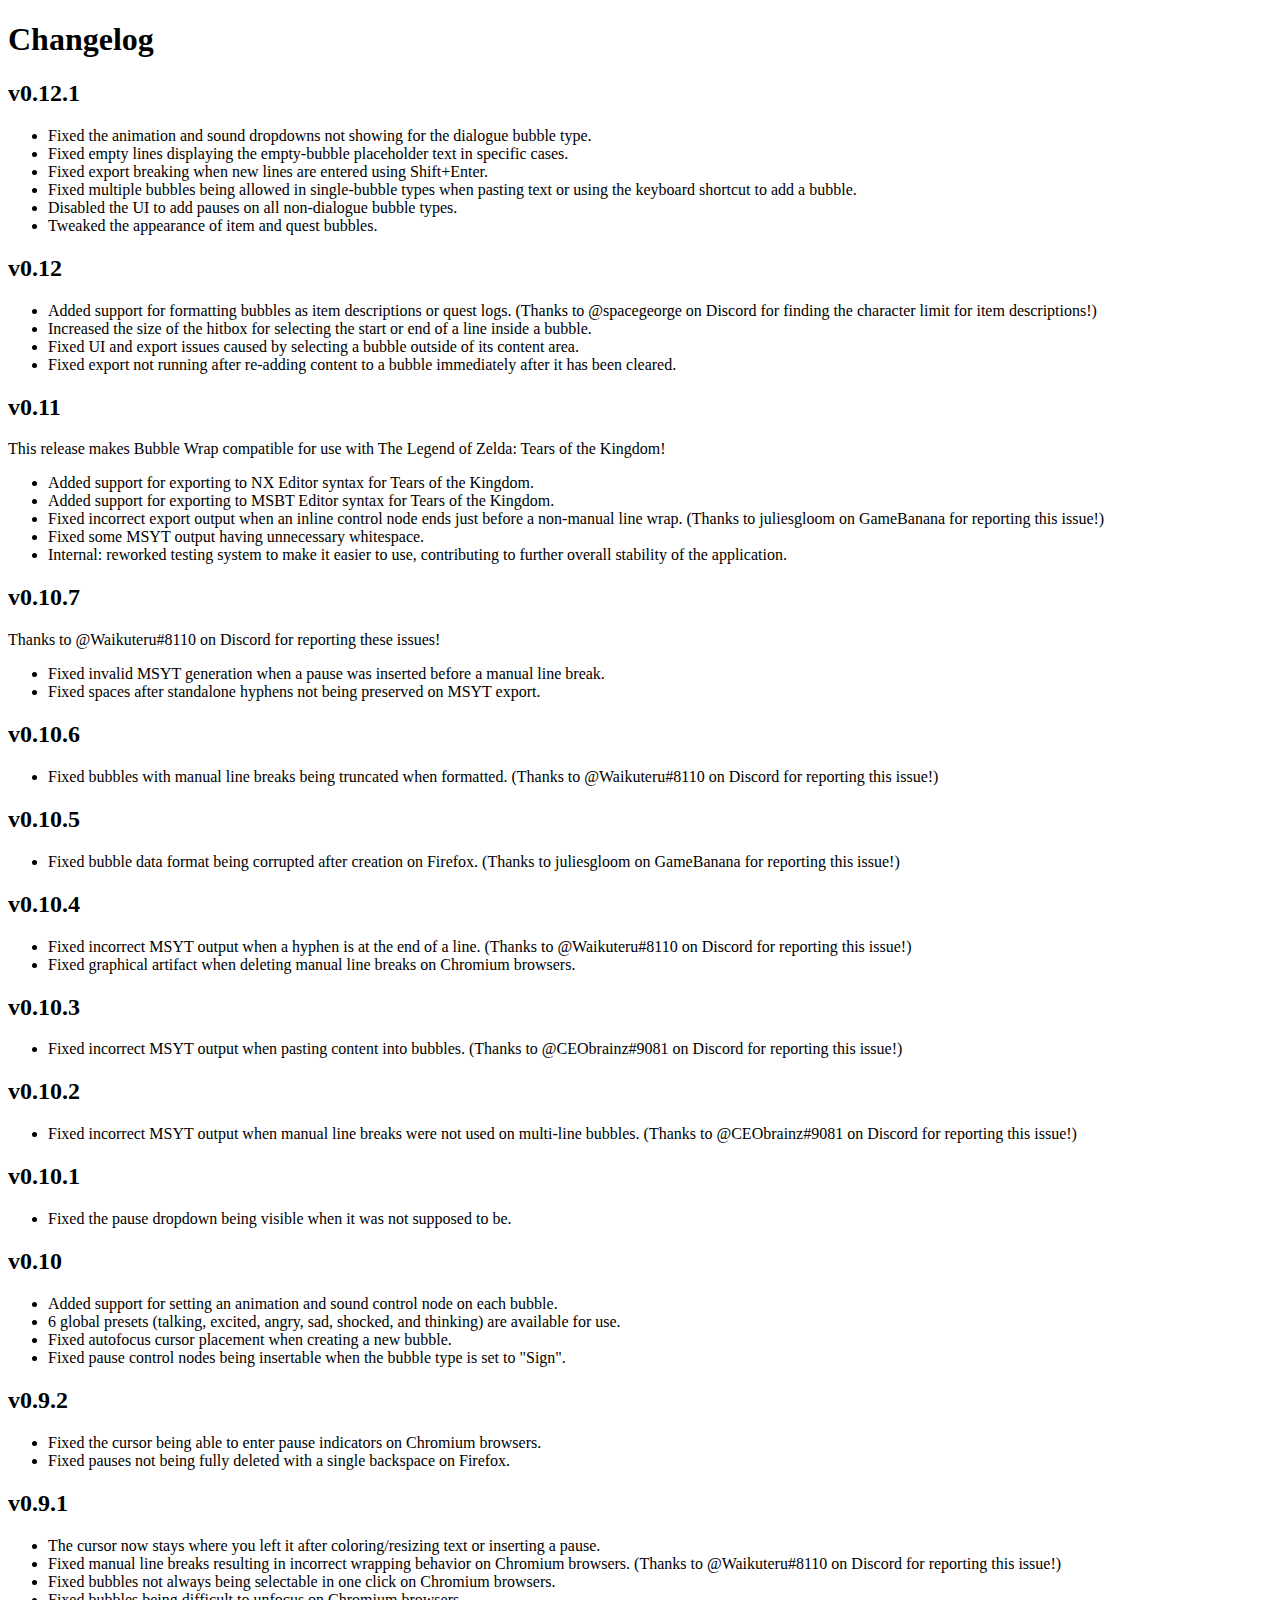
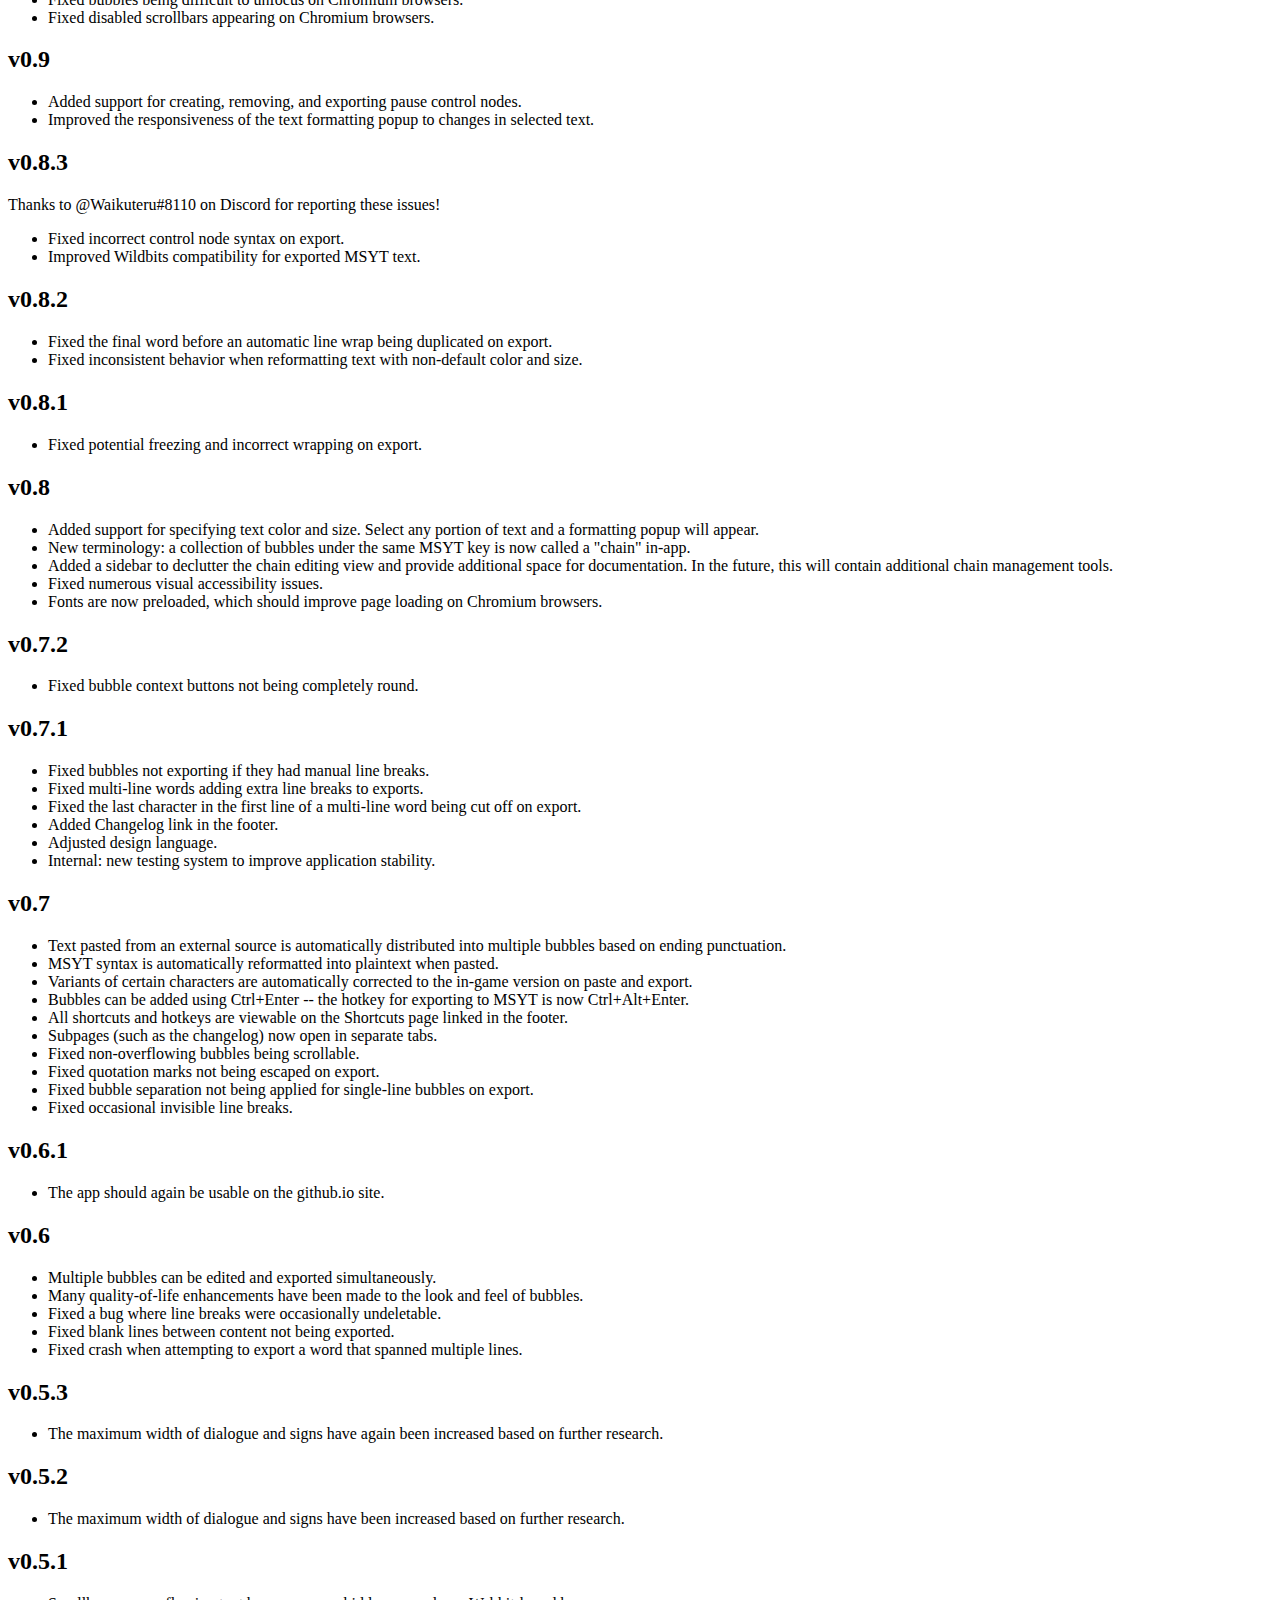
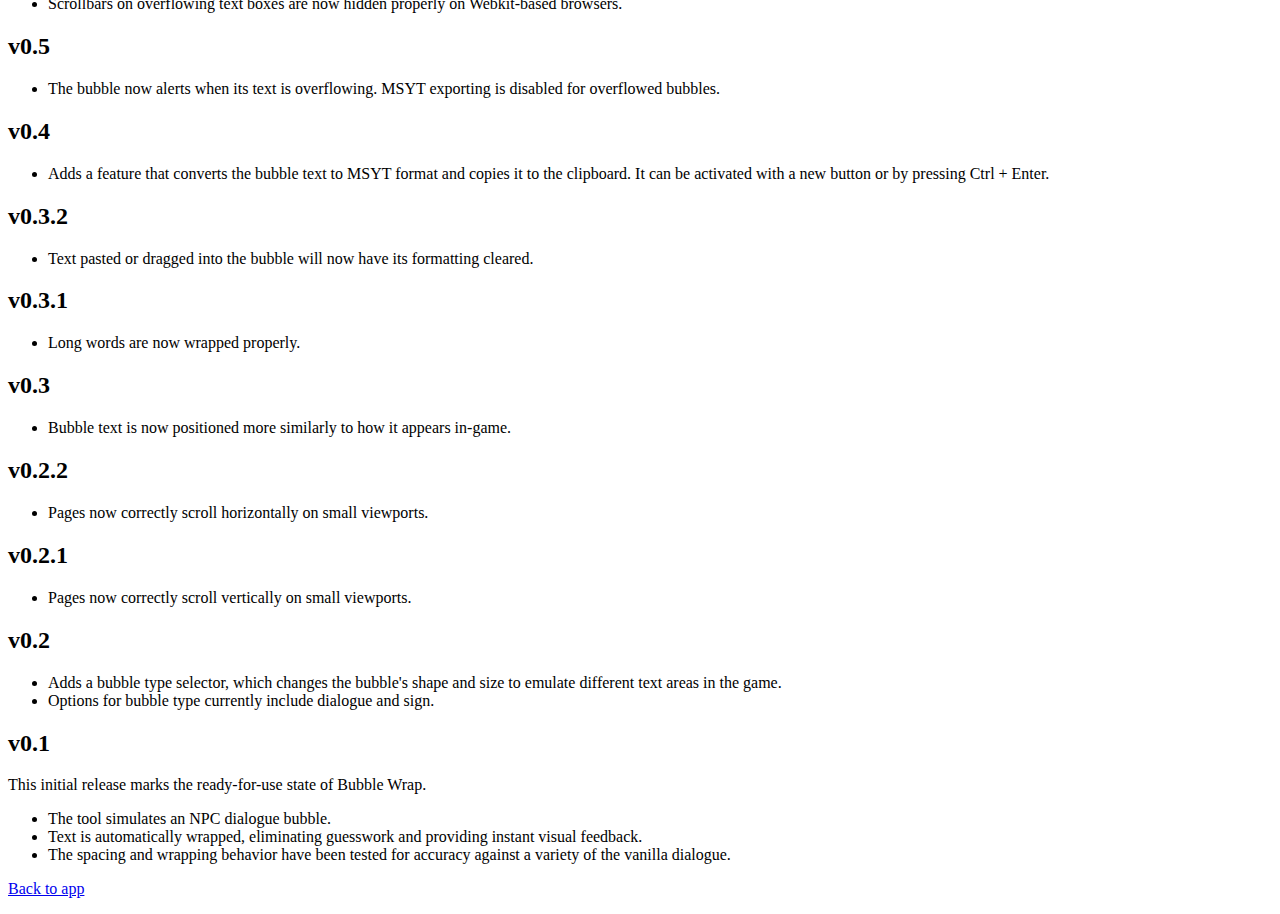
==== pages/changelog.html @ 3f55f036 "Update documentation for v0.12.1" ====
<!DOCTYPE html>
<html>
  <head>
    <title>Changelog | Bubble Wrap</title>
    <link rel="stylesheet" href="../styles/changelog.css" />
  </head>
  <body>
    <div class="app-container">
      <div class="app">
        <h1 class="title">Changelog</h1>
        <div class="list-container">
          <div class="list-item">
            <h2 class="list-item-heading">v0.12.1</h2>
            <ul>
              <li>Fixed the animation and sound dropdowns not showing for the dialogue bubble type.</li>
              <li>Fixed empty lines displaying the empty-bubble placeholder text in specific cases.</li>
              <li>Fixed export breaking when new lines are entered using Shift+Enter.</li>
              <li>
                Fixed multiple bubbles being allowed in single-bubble types when pasting text or using the keyboard shortcut to add a
                bubble.
              </li>
              <li>Disabled the UI to add pauses on all non-dialogue bubble types.</li>
              <li>Tweaked the appearance of item and quest bubbles.</li>
            </ul>
          </div>
          <div class="list-item">
            <h2 class="list-item-heading">v0.12</h2>
            <ul>
              <li>
                Added support for formatting bubbles as item descriptions or quest logs. (Thanks to @spacegeorge on Discord for finding the
                character limit for item descriptions!)
              </li>
              <li>Increased the size of the hitbox for selecting the start or end of a line inside a bubble.</li>
              <li>Fixed UI and export issues caused by selecting a bubble outside of its content area.</li>
              <li>Fixed export not running after re-adding content to a bubble immediately after it has been cleared.</li>
            </ul>
          </div>
          <div class="list-item">
            <h2 class="list-item-heading">v0.11</h2>
            <p>This release makes Bubble Wrap compatible for use with The Legend of Zelda: Tears of the Kingdom!</p>
            <ul>
              <li>Added support for exporting to NX Editor syntax for Tears of the Kingdom.</li>
              <li>Added support for exporting to MSBT Editor syntax for Tears of the Kingdom.</li>
              <li>
                Fixed incorrect export output when an inline control node ends just before a non-manual line wrap. (Thanks to juliesgloom on
                GameBanana for reporting this issue!)
              </li>
              <li>Fixed some MSYT output having unnecessary whitespace.</li>
              <li>
                Internal: reworked testing system to make it easier to use, contributing to further overall stability of the application.
              </li>
            </ul>
          </div>
          <div class="list-item">
            <h2 class="list-item-heading">v0.10.7</h2>
            <p>Thanks to @Waikuteru#8110 on Discord for reporting these issues!</p>
            <ul>
              <li>Fixed invalid MSYT generation when a pause was inserted before a manual line break.</li>
              <li>Fixed spaces after standalone hyphens not being preserved on MSYT export.</li>
            </ul>
          </div>
          <div class="list-item">
            <h2 class="list-item-heading">v0.10.6</h2>
            <ul>
              <li>
                Fixed bubbles with manual line breaks being truncated when formatted. (Thanks to @Waikuteru#8110 on Discord for reporting
                this issue!)
              </li>
            </ul>
          </div>
          <div class="list-item">
            <h2 class="list-item-heading">v0.10.5</h2>
            <ul>
              <li>
                Fixed bubble data format being corrupted after creation on Firefox. (Thanks to juliesgloom on GameBanana for reporting this
                issue!)
              </li>
            </ul>
          </div>
          <div class="list-item">
            <h2 class="list-item-heading">v0.10.4</h2>
            <ul>
              <li>
                Fixed incorrect MSYT output when a hyphen is at the end of a line. (Thanks to @Waikuteru#8110 on Discord for reporting this
                issue!)
              </li>
              <li>Fixed graphical artifact when deleting manual line breaks on Chromium browsers.</li>
            </ul>
          </div>
          <div class="list-item">
            <h2 class="list-item-heading">v0.10.3</h2>
            <ul>
              <li>
                Fixed incorrect MSYT output when pasting content into bubbles. (Thanks to @CEObrainz#9081 on Discord for reporting this
                issue!)
              </li>
            </ul>
          </div>
          <div class="list-item">
            <h2 class="list-item-heading">v0.10.2</h2>
            <ul>
              <li>
                Fixed incorrect MSYT output when manual line breaks were not used on multi-line bubbles. (Thanks to @CEObrainz#9081 on
                Discord for reporting this issue!)
              </li>
            </ul>
          </div>
          <div class="list-item">
            <h2 class="list-item-heading">v0.10.1</h2>
            <ul>
              <li>Fixed the pause dropdown being visible when it was not supposed to be.</li>
            </ul>
          </div>
          <div class="list-item">
            <h2 class="list-item-heading">v0.10</h2>
            <ul>
              <li>Added support for setting an animation and sound control node on each bubble.</li>
              <li>6 global presets (talking, excited, angry, sad, shocked, and thinking) are available for use.</li>
              <li>Fixed autofocus cursor placement when creating a new bubble.</li>
              <li>Fixed pause control nodes being insertable when the bubble type is set to "Sign".</li>
            </ul>
          </div>
          <div class="list-item">
            <h2 class="list-item-heading">v0.9.2</h2>
            <ul>
              <li>Fixed the cursor being able to enter pause indicators on Chromium browsers.</li>
              <li>Fixed pauses not being fully deleted with a single backspace on Firefox.</li>
            </ul>
          </div>
          <div class="list-item">
            <h2 class="list-item-heading">v0.9.1</h2>
            <ul>
              <li>The cursor now stays where you left it after coloring/resizing text or inserting a pause.</li>
              <li>
                Fixed manual line breaks resulting in incorrect wrapping behavior on Chromium browsers. (Thanks to @Waikuteru#8110 on
                Discord for reporting this issue!)
              </li>
              <li>Fixed bubbles not always being selectable in one click on Chromium browsers.</li>
              <li>Fixed bubbles being difficult to unfocus on Chromium browsers.</li>
              <li>Fixed disabled scrollbars appearing on Chromium browsers.</li>
            </ul>
          </div>
          <div class="list-item">
            <h2 class="list-item-heading">v0.9</h2>
            <ul>
              <li>Added support for creating, removing, and exporting pause control nodes.</li>
              <li>Improved the responsiveness of the text formatting popup to changes in selected text.</li>
            </ul>
          </div>
          <div class="list-item">
            <h2 class="list-item-heading">v0.8.3</h2>
            <p>Thanks to @Waikuteru#8110 on Discord for reporting these issues!</p>
            <ul>
              <li>Fixed incorrect control node syntax on export.</li>
              <li>Improved Wildbits compatibility for exported MSYT text.</li>
            </ul>
          </div>
          <div class="list-item">
            <h2 class="list-item-heading">v0.8.2</h2>
            <ul>
              <li>Fixed the final word before an automatic line wrap being duplicated on export.</li>
              <li>Fixed inconsistent behavior when reformatting text with non-default color and size.</li>
            </ul>
          </div>
          <div class="list-item">
            <h2 class="list-item-heading">v0.8.1</h2>
            <ul>
              <li>Fixed potential freezing and incorrect wrapping on export.</li>
            </ul>
          </div>
          <div class="list-item">
            <h2 class="list-item-heading">v0.8</h2>
            <ul>
              <li>Added support for specifying text color and size. Select any portion of text and a formatting popup will appear.</li>
              <li>New terminology: a collection of bubbles under the same MSYT key is now called a "chain" in-app.</li>
              <li>
                Added a sidebar to declutter the chain editing view and provide additional space for documentation. In the future, this will
                contain additional chain management tools.
              </li>
              <li>Fixed numerous visual accessibility issues.</li>
              <li>Fonts are now preloaded, which should improve page loading on Chromium browsers.</li>
            </ul>
          </div>
          <div class="list-item">
            <h2 class="list-item-heading">v0.7.2</h2>
            <ul>
              <li>Fixed bubble context buttons not being completely round.</li>
            </ul>
          </div>
          <div class="list-item">
            <h2 class="list-item-heading">v0.7.1</h2>
            <ul>
              <li>Fixed bubbles not exporting if they had manual line breaks.</li>
              <li>Fixed multi-line words adding extra line breaks to exports.</li>
              <li>Fixed the last character in the first line of a multi-line word being cut off on export.</li>
              <li>Added Changelog link in the footer.</li>
              <li>Adjusted design language.</li>
              <li>Internal: new testing system to improve application stability.</li>
            </ul>
          </div>
          <div class="list-item">
            <h2 class="list-item-heading">v0.7</h2>
            <ul>
              <li>Text pasted from an external source is automatically distributed into multiple bubbles based on ending punctuation.</li>
              <li>MSYT syntax is automatically reformatted into plaintext when pasted.</li>
              <li>Variants of certain characters are automatically corrected to the in-game version on paste and export.</li>
              <li>Bubbles can be added using Ctrl+Enter -- the hotkey for exporting to MSYT is now Ctrl+Alt+Enter.</li>
              <li>All shortcuts and hotkeys are viewable on the Shortcuts page linked in the footer.</li>
              <li>Subpages (such as the changelog) now open in separate tabs.</li>
              <li>Fixed non-overflowing bubbles being scrollable.</li>
              <li>Fixed quotation marks not being escaped on export.</li>
              <li>Fixed bubble separation not being applied for single-line bubbles on export.</li>
              <li>Fixed occasional invisible line breaks.</li>
            </ul>
          </div>
          <div class="list-item">
            <h2 class="list-item-heading">v0.6.1</h2>
            <ul>
              <li>The app should again be usable on the github.io site.</li>
            </ul>
          </div>
          <div class="list-item">
            <h2 class="list-item-heading">v0.6</h2>
            <ul>
              <li>Multiple bubbles can be edited and exported simultaneously.</li>
              <li>Many quality-of-life enhancements have been made to the look and feel of bubbles.</li>
              <li>Fixed a bug where line breaks were occasionally undeletable.</li>
              <li>Fixed blank lines between content not being exported.</li>
              <li>Fixed crash when attempting to export a word that spanned multiple lines.</li>
            </ul>
          </div>
          <div class="list-item">
            <h2 class="list-item-heading">v0.5.3</h2>
            <ul>
              <li>The maximum width of dialogue and signs have again been increased based on further research.</li>
            </ul>
          </div>
          <div class="list-item">
            <h2 class="list-item-heading">v0.5.2</h2>
            <ul>
              <li>The maximum width of dialogue and signs have been increased based on further research.</li>
            </ul>
          </div>
          <div class="list-item">
            <h2 class="list-item-heading">v0.5.1</h2>
            <ul>
              <li>Scrollbars on overflowing text boxes are now hidden properly on Webkit-based browsers.</li>
            </ul>
          </div>
          <div class="list-item">
            <h2 class="list-item-heading">v0.5</h2>
            <ul>
              <li>The bubble now alerts when its text is overflowing. MSYT exporting is disabled for overflowed bubbles.</li>
            </ul>
          </div>
          <div class="list-item">
            <h2 class="list-item-heading">v0.4</h2>
            <ul>
              <li>
                Adds a feature that converts the bubble text to MSYT format and copies it to the clipboard. It can be activated with a new
                button or by pressing Ctrl + Enter.
              </li>
            </ul>
          </div>
          <div class="list-item">
            <h2 class="list-item-heading">v0.3.2</h2>
            <ul>
              <li>Text pasted or dragged into the bubble will now have its formatting cleared.</li>
            </ul>
          </div>
          <div class="list-item">
            <h2 class="list-item-heading">v0.3.1</h2>
            <ul>
              <li>Long words are now wrapped properly.</li>
            </ul>
          </div>
          <div class="list-item">
            <h2 class="list-item-heading">v0.3</h2>
            <ul>
              <li>Bubble text is now positioned more similarly to how it appears in-game.</li>
            </ul>
          </div>
          <div class="list-item">
            <h2 class="list-item-heading">v0.2.2</h2>
            <ul>
              <li>Pages now correctly scroll horizontally on small viewports.</li>
            </ul>
          </div>
          <div class="list-item">
            <h2 class="list-item-heading">v0.2.1</h2>
            <ul>
              <li>Pages now correctly scroll vertically on small viewports.</li>
            </ul>
          </div>
          <div class="list-item">
            <h2 class="list-item-heading">v0.2</h2>
            <ul>
              <li>Adds a bubble type selector, which changes the bubble's shape and size to emulate different text areas in the game.</li>
              <li>Options for bubble type currently include dialogue and sign.</li>
            </ul>
          </div>
          <div class="list-item">
            <h2 class="list-item-heading">v0.1</h2>
            <p>This initial release marks the ready-for-use state of Bubble Wrap.</p>
            <ul>
              <li>The tool simulates an NPC dialogue bubble.</li>
              <li>Text is automatically wrapped, eliminating guesswork and providing instant visual feedback.</li>
              <li>The spacing and wrapping behavior have been tested for accuracy against a variety of the vanilla dialogue.</li>
            </ul>
          </div>
        </div>
        <div class="footer">
          <p class="footer-content"><a href="#">Back to app</a></p>
          <script>
            document.querySelector(".footer-content a").addEventListener("click", () => close());
          </script>
        </div>
      </div>
    </div>
  </body>
</html>
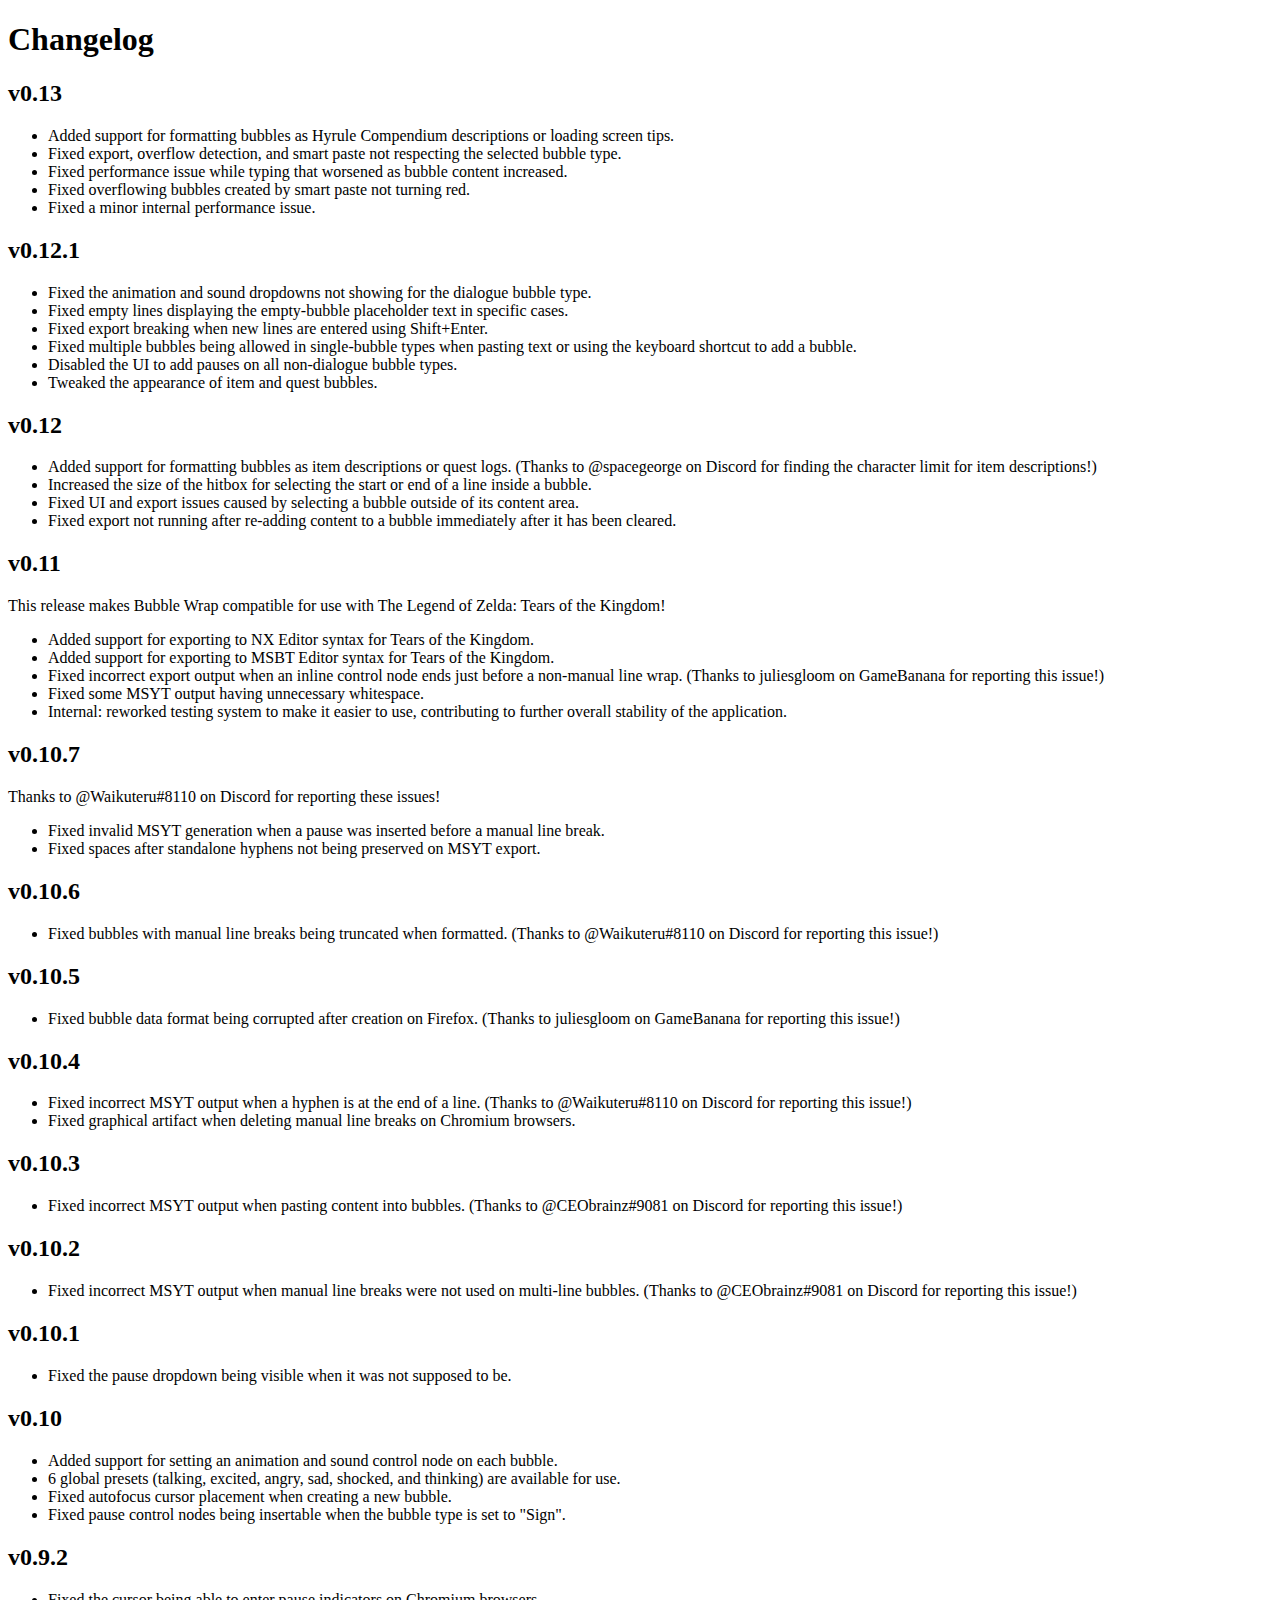
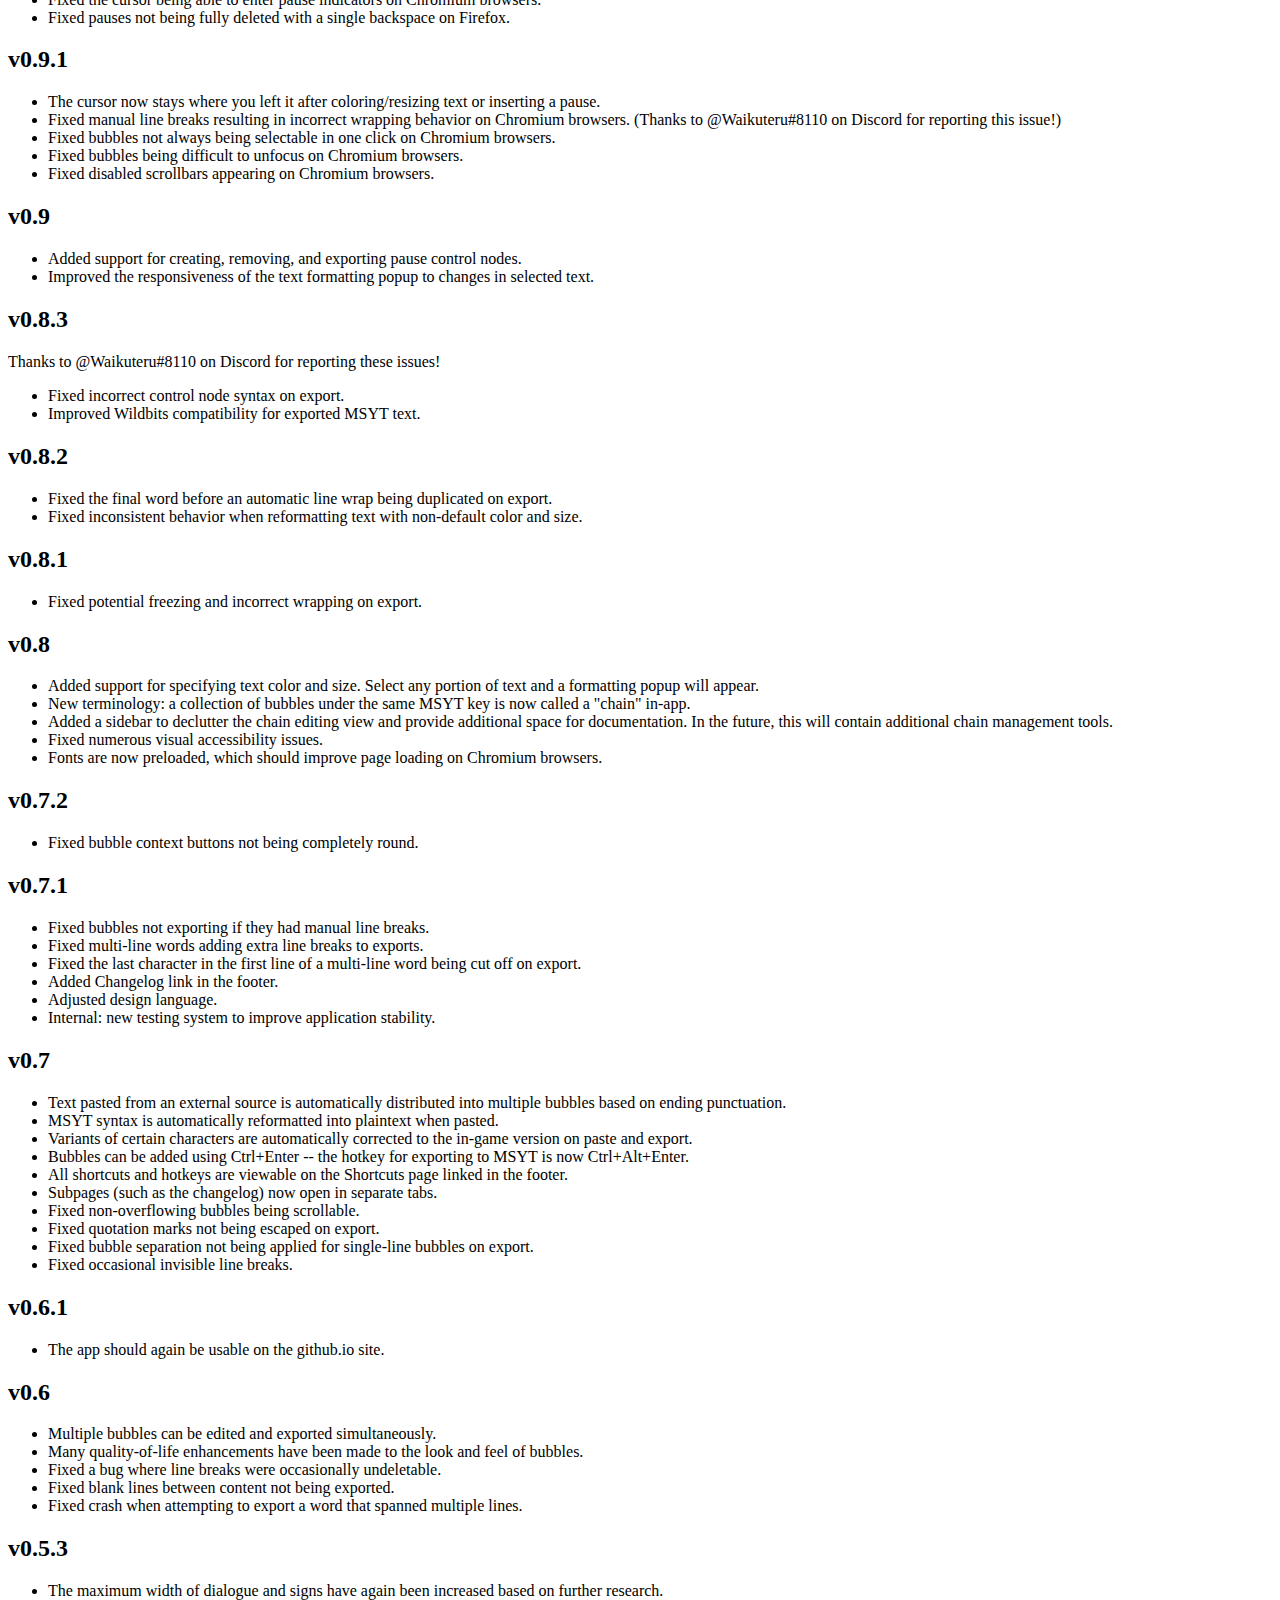
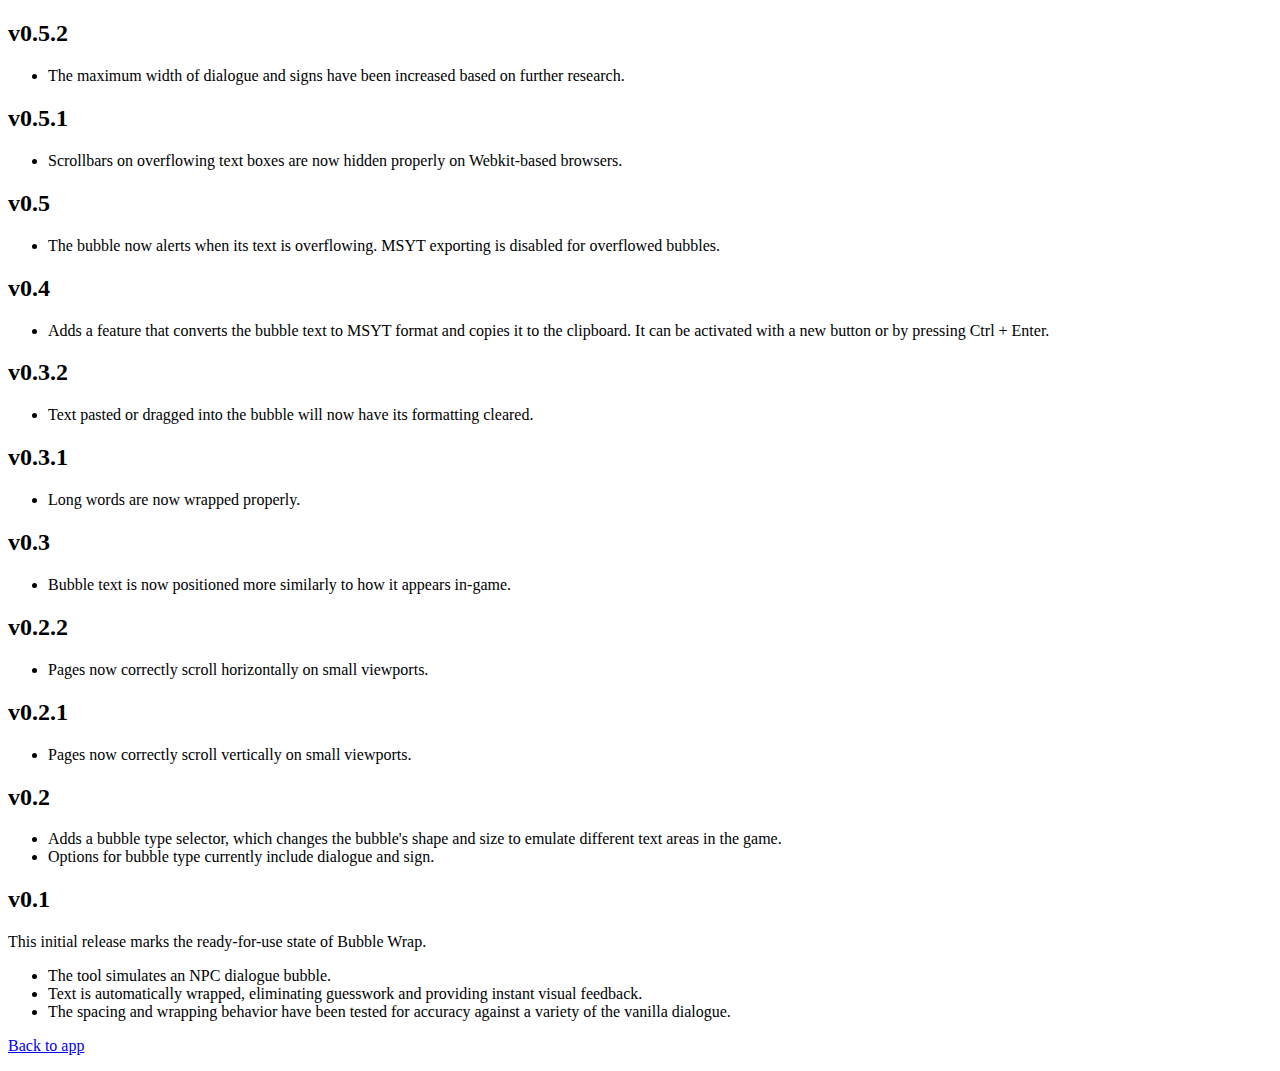
==== commit 8ea2e40c: "Update documentation for v0.13" ====
--- a/pages/changelog.html
+++ b/pages/changelog.html
@@ -10,6 +10,16 @@
         <h1 class="title">Changelog</h1>
         <div class="list-container">
           <div class="list-item">
+            <h2 class="list-item-heading">v0.13</h2>
+            <ul>
+              <li>Added support for formatting bubbles as Hyrule Compendium descriptions or loading screen tips.</li>
+              <li>Fixed export, overflow detection, and smart paste not respecting the selected bubble type.</li>
+              <li>Fixed performance issue while typing that worsened as bubble content increased.</li>
+              <li>Fixed overflowing bubbles created by smart paste not turning red.</li>
+              <li>Fixed a minor internal performance issue.</li>
+            </ul>
+          </div>
+          <div class="list-item">
             <h2 class="list-item-heading">v0.12.1</h2>
             <ul>
               <li>Fixed the animation and sound dropdowns not showing for the dialogue bubble type.</li>
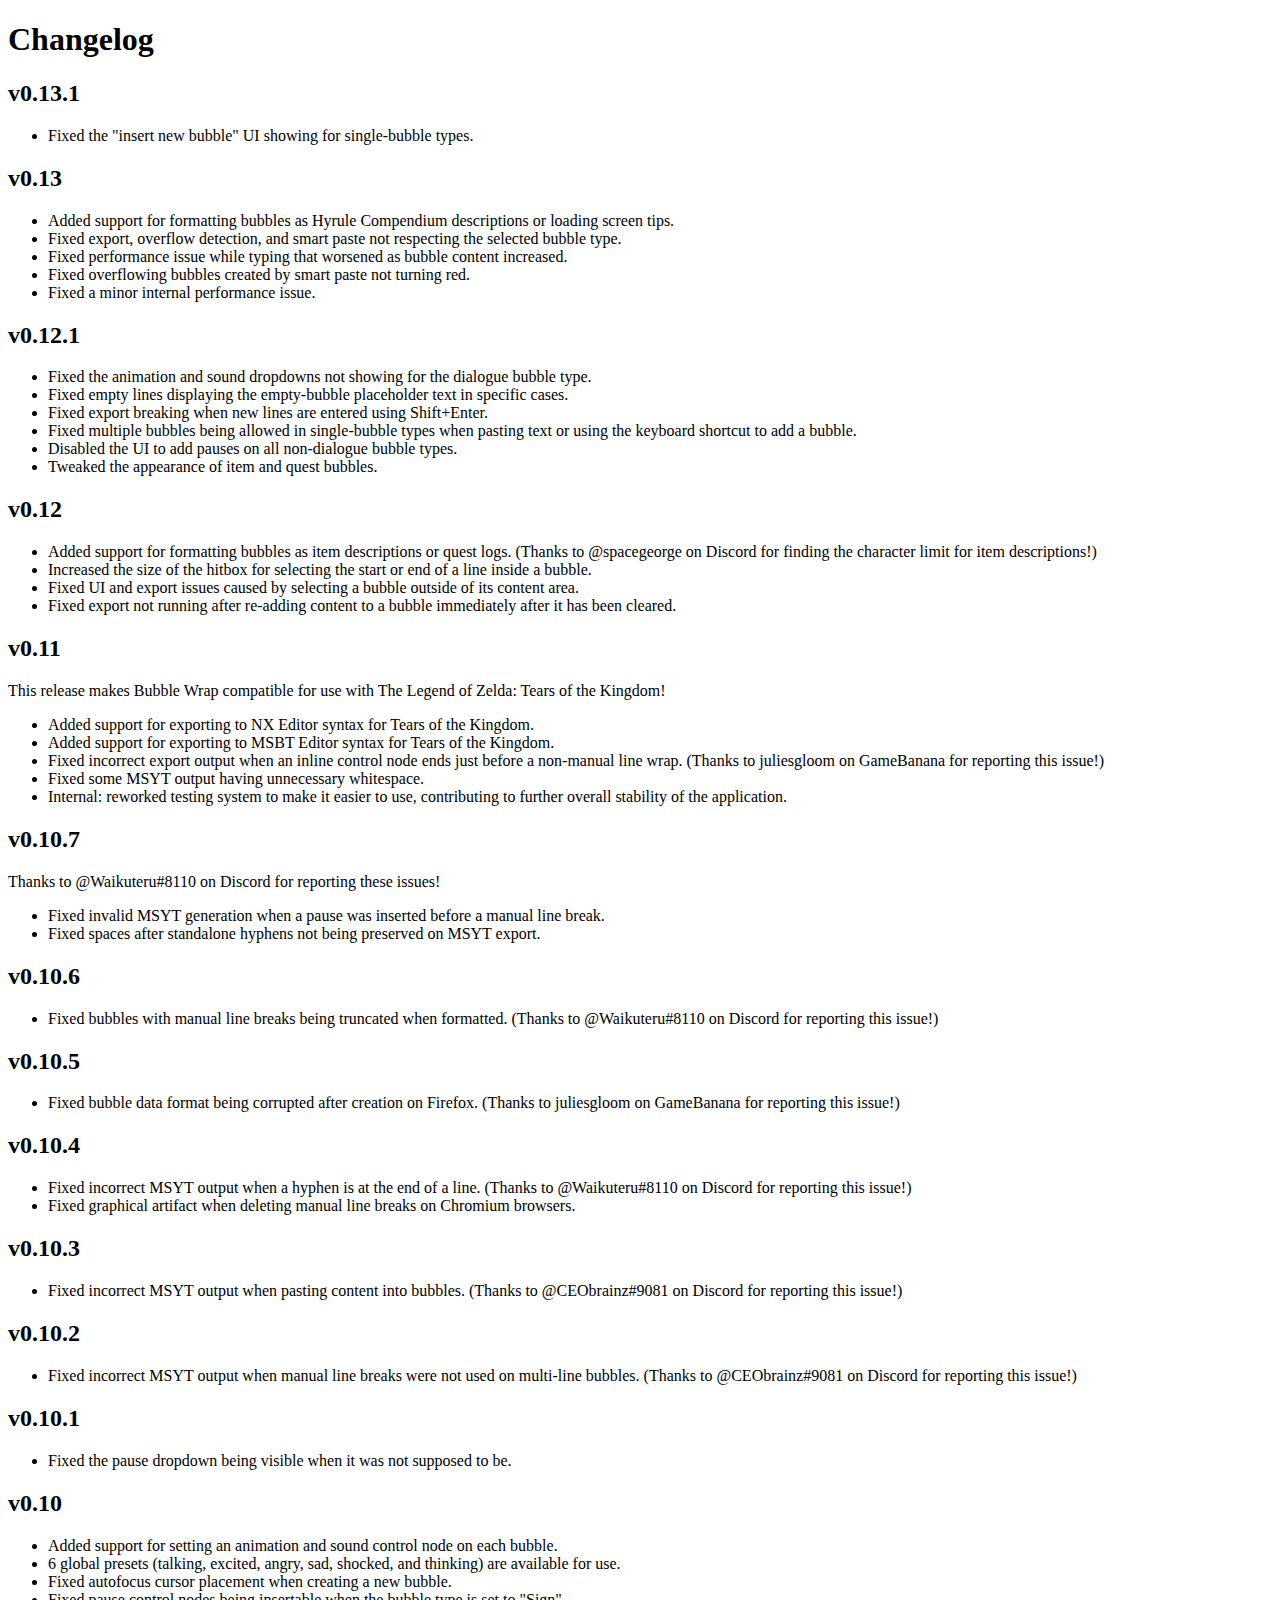
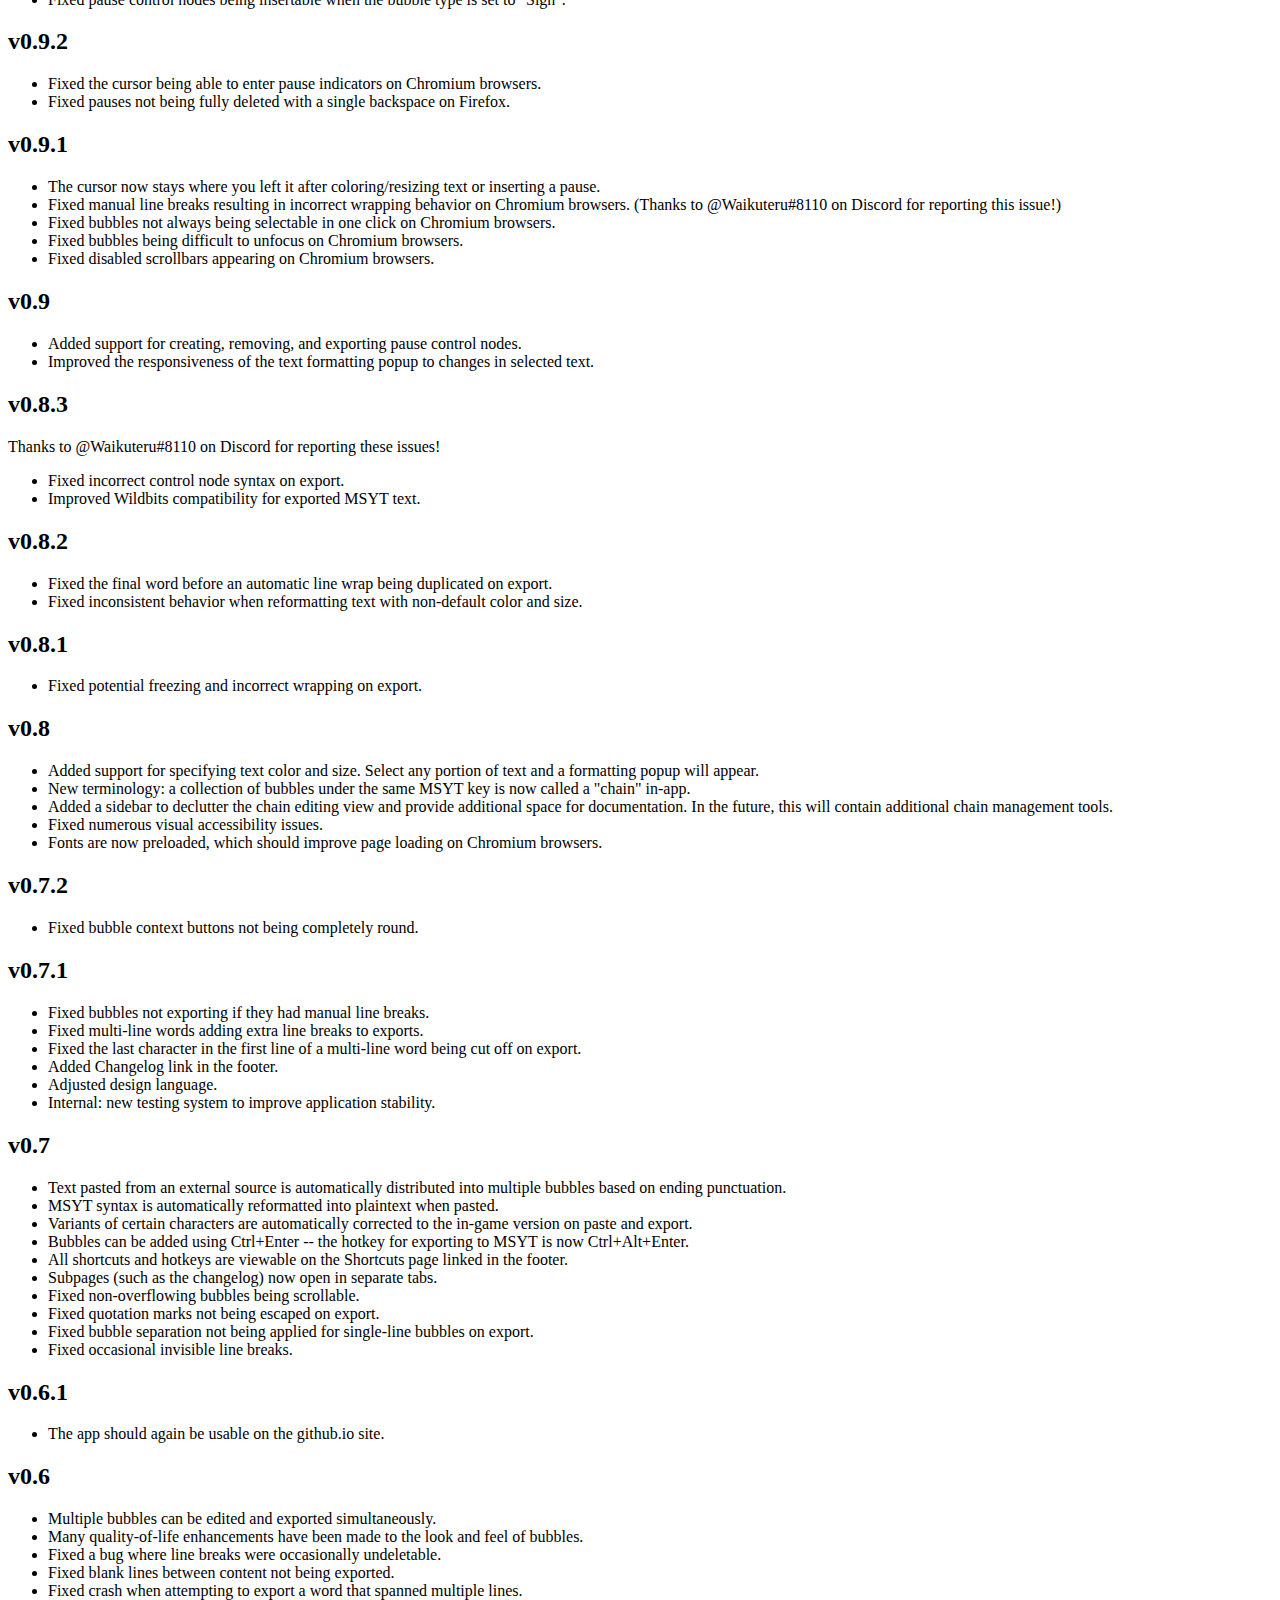
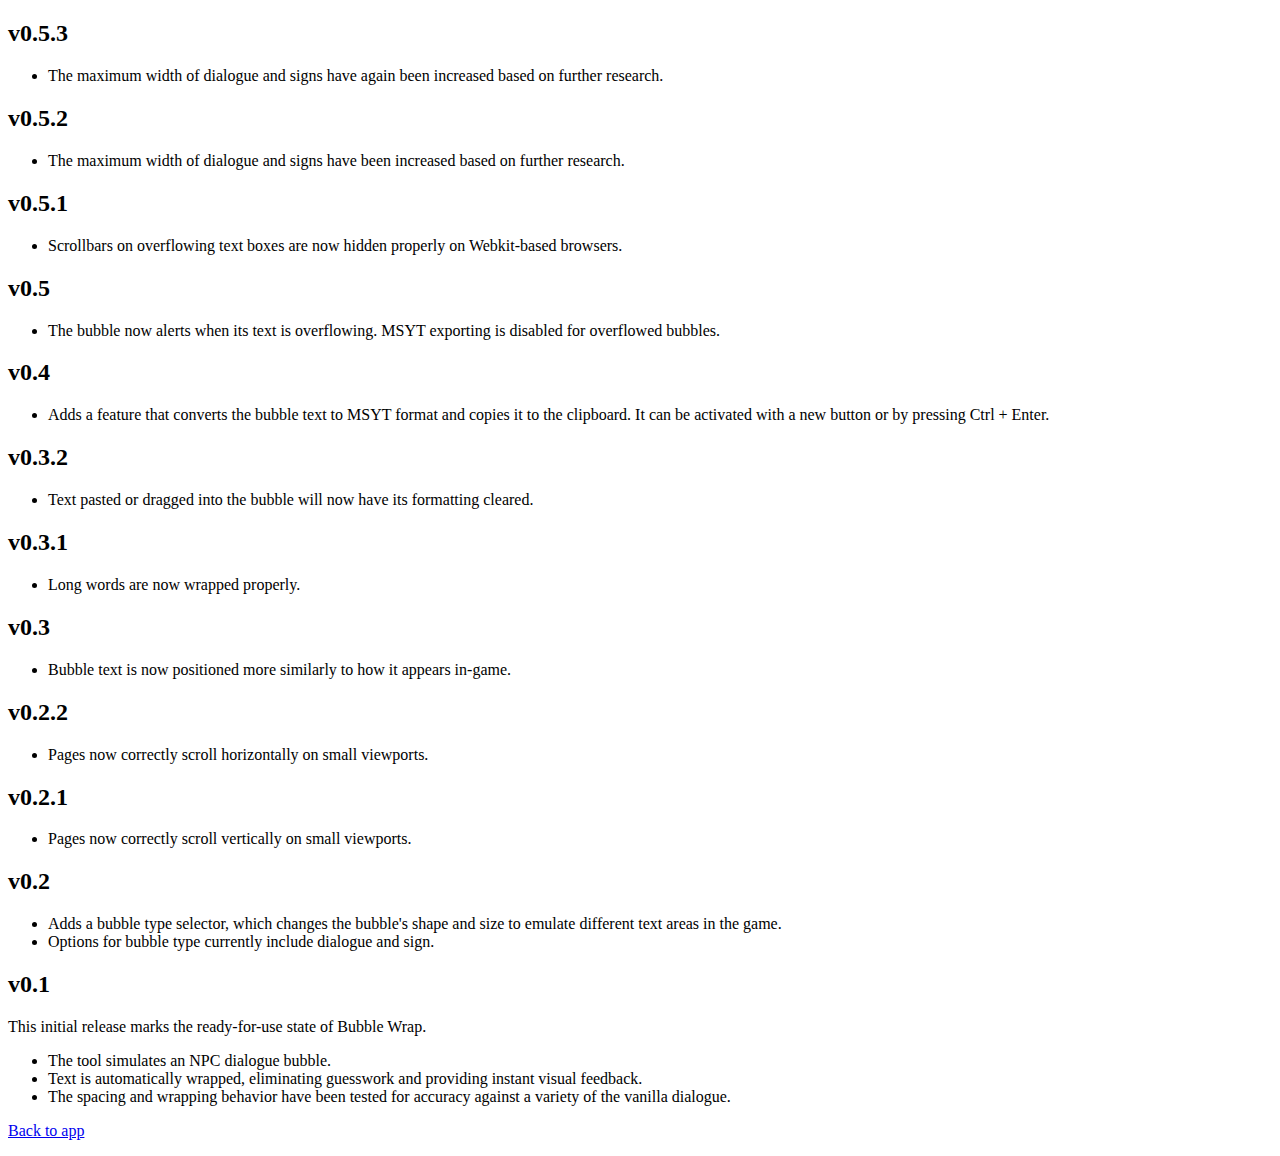
==== commit ac92a9ec: "Update documentation for v0.13.1" ====
--- a/pages/changelog.html
+++ b/pages/changelog.html
@@ -10,6 +10,12 @@
         <h1 class="title">Changelog</h1>
         <div class="list-container">
           <div class="list-item">
+            <h2 class="list-item-heading">v0.13.1</h2>
+            <ul>
+              <li>Fixed the "insert new bubble" UI showing for single-bubble types.</li>
+            </ul>
+          </div>
+          <div class="list-item">
             <h2 class="list-item-heading">v0.13</h2>
             <ul>
               <li>Added support for formatting bubbles as Hyrule Compendium descriptions or loading screen tips.</li>
